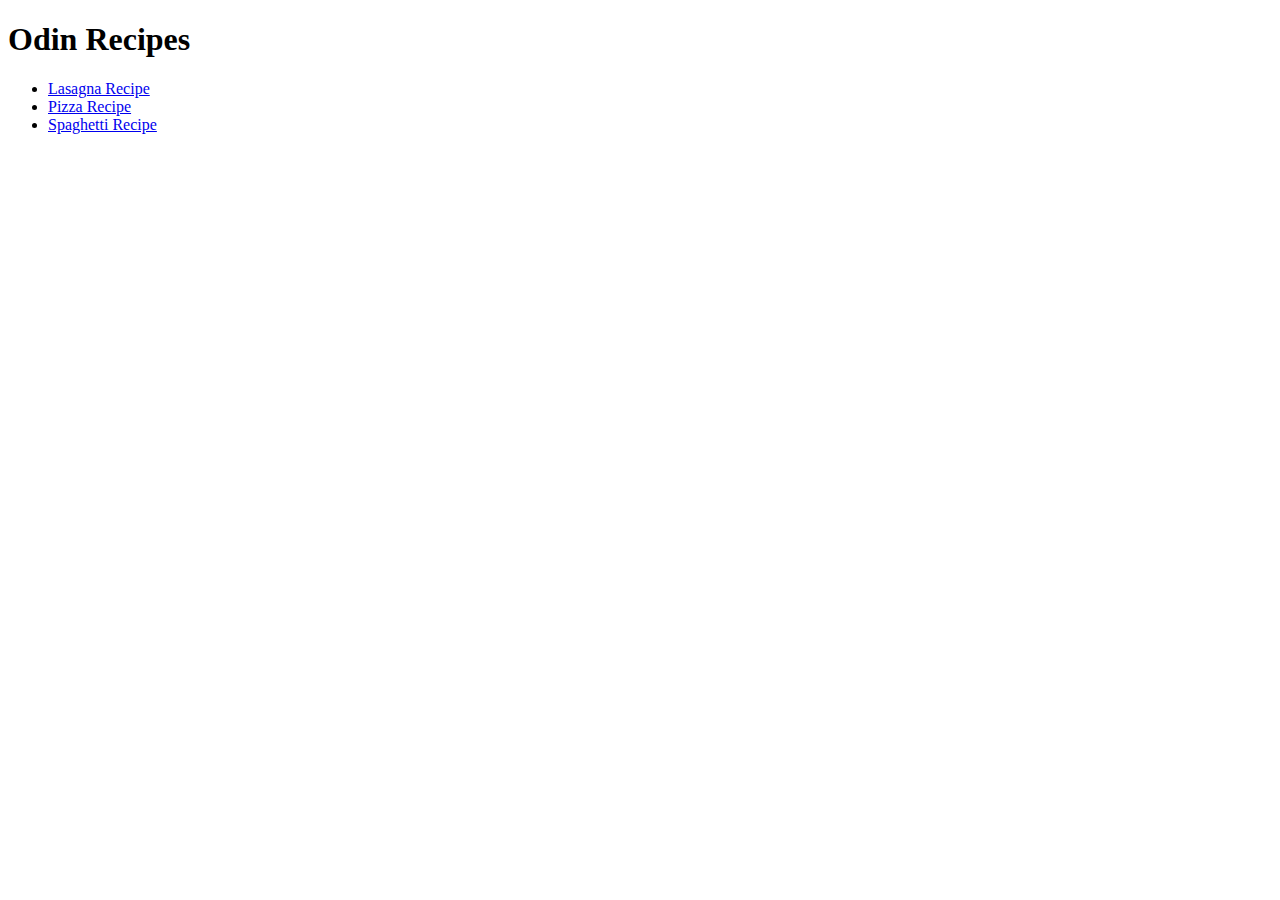
==== index.html @ 1930c4ae "index.html" ====
<!DOCTYPE html>
<html lang="en">
<head>
    <meta charset="UTF-8">
    <meta http-equiv="X-UA-Compatible" content="IE=edge">
    <meta name="viewport" content="width=device-width, initial-scale=1.0">
    <title>Odin Recipes</title>
</head>
<body>
    <h1>Odin Recipes</h1>
    
    <ul>
        <li><a href="./recipes/lasagna.html">Lasagna Recipe</a></li>
        <li><a href="./recipes/pizza.html">Pizza Recipe</a></li>
        <li><a href="./recipes/spaghetti.html">Spaghetti Recipe</a></li>
    </ul>
</body>
</html>
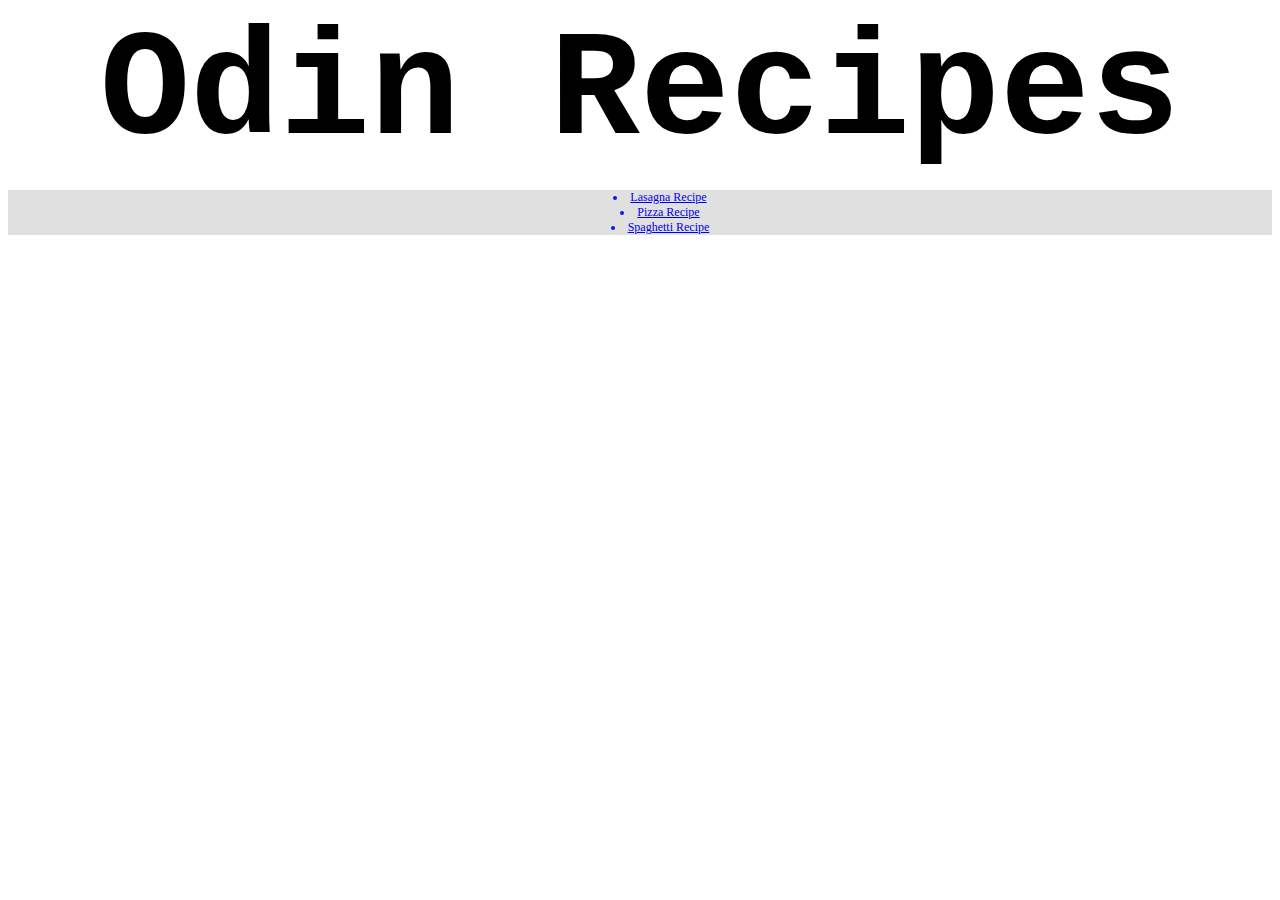
==== commit 13cb95b5: "Added_CSS" ====
--- a/index.html
+++ b/index.html
@@ -5,9 +5,11 @@
     <meta http-equiv="X-UA-Compatible" content="IE=edge">
     <meta name="viewport" content="width=device-width, initial-scale=1.0">
     <title>Odin Recipes</title>
+    <link rel="stylesheet" href="styles.css">
+
 </head>
 <body>
-    <h1>Odin Recipes</h1>
+    <div class="title">Odin Recipes</div>
     
     <ul>
         <li><a href="./recipes/lasagna.html">Lasagna Recipe</a></li>
--- a/styles.css
+++ b/styles.css
@@ -0,0 +1,49 @@
+.title {
+    font-size: 150px;
+    font-family: 'Courier New', Courier, monospace;
+    color: rgb(0, 0, 0);
+    background-color: rgb(255, 255, 255);
+    text-align: center;
+    font-weight: 700;
+}
+
+h3 {
+    font-size: 50px;
+    font-family: 'Courier New', Courier, monospace;
+    color: black;
+    background-color: white;
+    text-align: center;
+    font-weight: 400;
+}
+
+ul {
+    font-size: 12px;
+    font-family: 'Times New Roman', 'Courier New', 'sans-serif';
+    color: rgb(0, 26, 255);
+    background-color: rgb(224, 224, 224);
+    text-align: center;
+    font-weight: 100;
+    list-style-position: inside;
+
+}
+
+ol {
+    font-size: 12px;
+    font-family: 'Times New Roman', 'Courier New', 'sans-serif';
+    color: rgb(0, 26, 255);
+    background-color: rgb(211, 211, 211);
+    text-align: center;
+    font-weight: 100;
+    list-style-position: inside;
+
+
+}
+
+img {
+    border: 20px;
+    height: 500px;
+    width: 750px;
+    text-align: center;
+
+}
+
